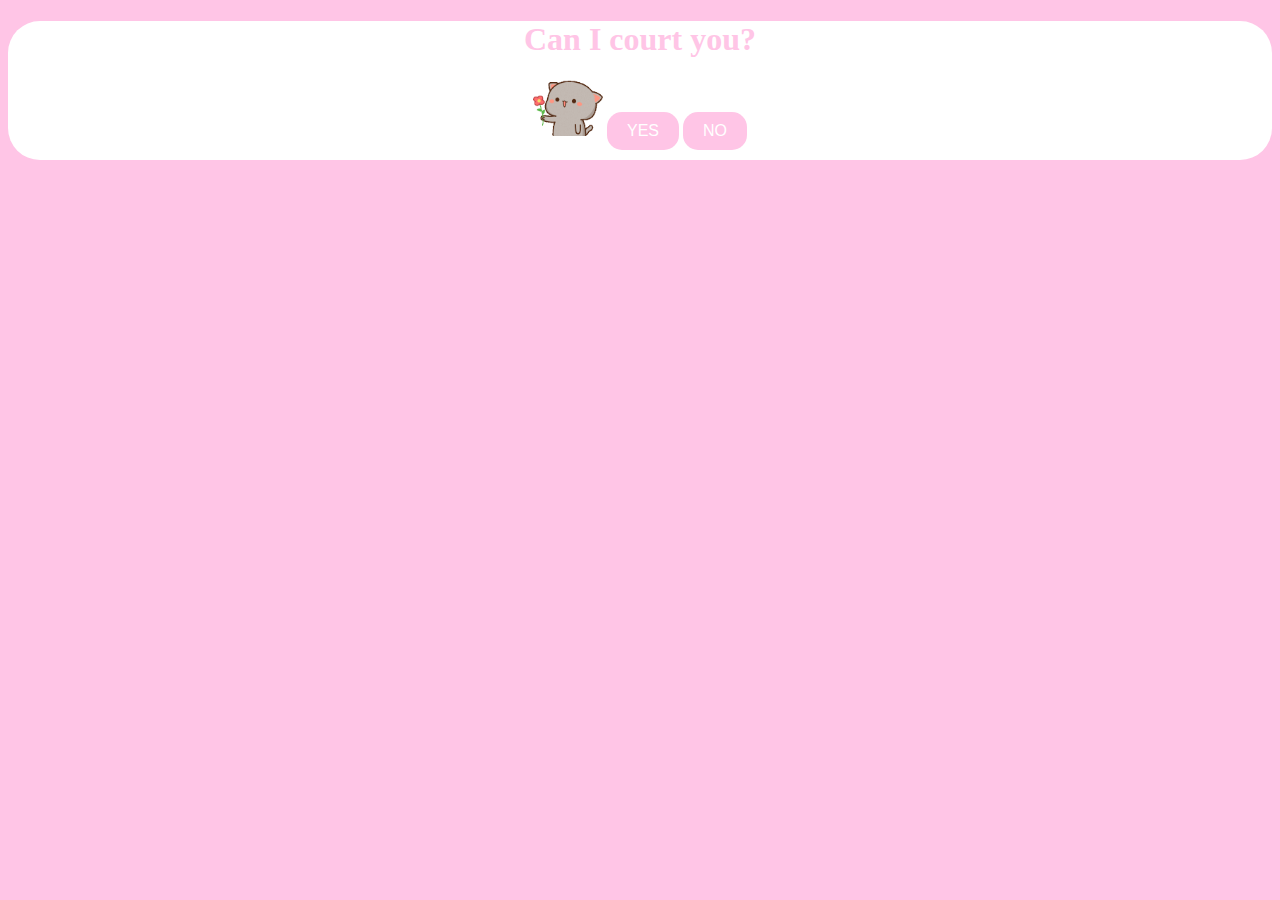
==== ask.html @ 02eb7fd2 "Initial commit" ====
<!DOCTYPE html>
<html>

<head>
  <meta charset="utf-8">
  <meta name="viewport" content="width=device-width">
  <title>Pwede ba?</title>
  <link href="style.css" rel="stylesheet" type="text/css" />
</head>

<body>
  <div class="container">
    <center>
      <h1>Can I court you?</h1>
      <img src="media/flower.png">
      <button onClick="window.location.href ='yes.html'">YES</button>
      <button onClick="window.location.href = 'no.html'">NO</button>
    </center>
  </div>
</body>
</html>
---- style.css ----
html {
  height: 100%;
  width: 100%;
  background-color: #ffc5e6;
}
.container {
  width: 100%;
  box-sizing: border-box;
  border-radius: 2rem;
  background-color: #FFFFFF;
  margin: auto;
  height: 0 auto;
}
h1 {
  font-family: 'Brush Script MT', cursive;
  color: #ffc5e6;
}
p {
    font-family: 'Brush Script MT', cursive;
}
button {
  display: inline-block;
  padding: 10px 20px;
  font-size: 16px;
  cursor: pointer;
  text-align: center;
  text-decoration: none;
  outline: none;
  color: #fff;
  background-color: #ffc5e6;
  border: none;
  border-radius: 15px;
  margin-top: 10px;
  margin-bottom: 10px;
}
.button:hover {
  background-color: #FFF;
}
.button:active {
  background-color: #FFF;
  box-shadow: 0 5px #FFF;
  transform: translateY(4px);
}
img {
  max-height: 70px;
  max-width: 70px;
}
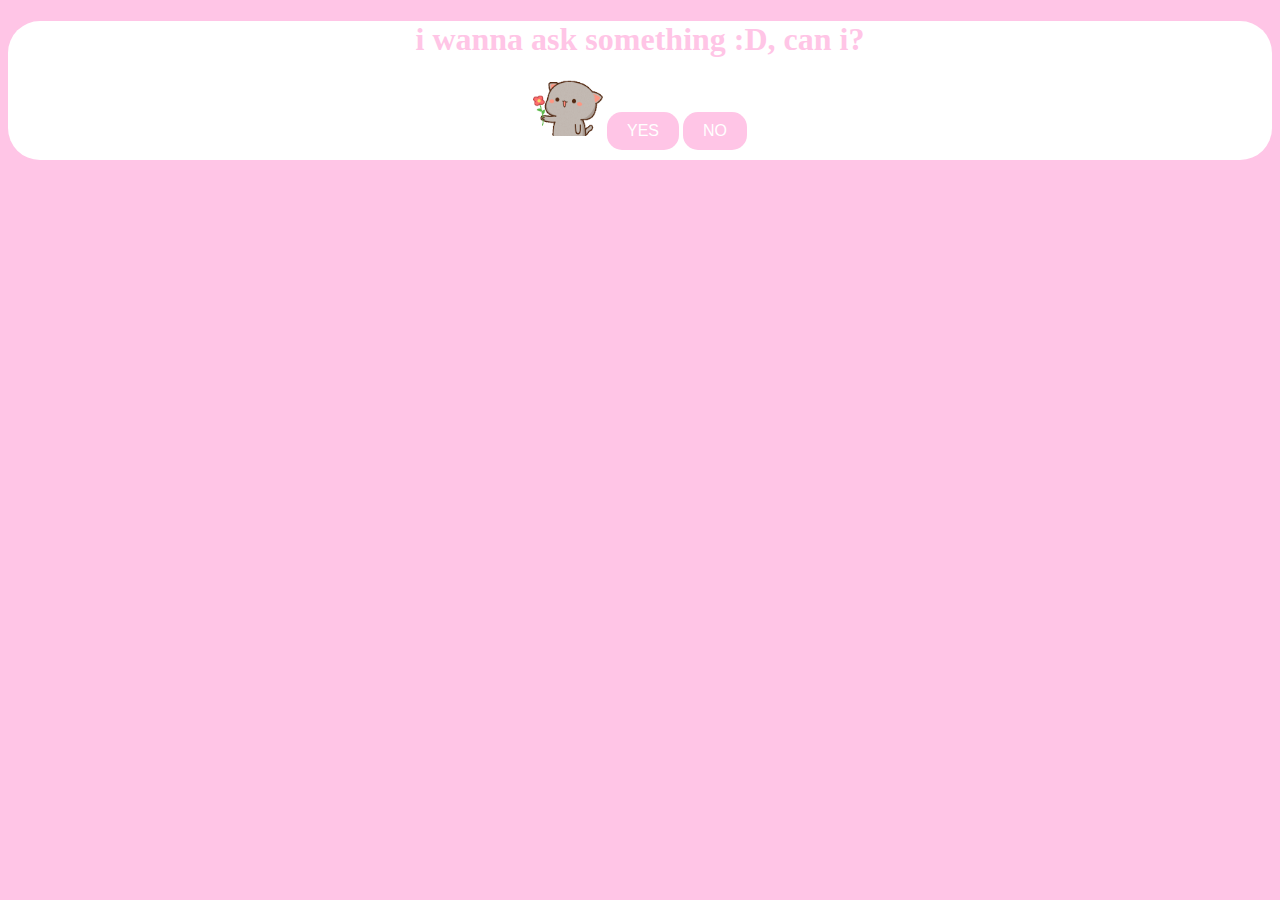
==== commit 1ce3e5cf: "Update ask.html" ====
--- a/ask.html
+++ b/ask.html
@@ -4,18 +4,18 @@
 <head>
   <meta charset="utf-8">
   <meta name="viewport" content="width=device-width">
-  <title>Pwede ba?</title>
+  <title>haloo!</title>
   <link href="style.css" rel="stylesheet" type="text/css" />
 </head>
 
 <body>
   <div class="container">
     <center>
-      <h1>Can I court you?</h1>
+      <h1>i wanna ask something :D, can i?</h1>
       <img src="media/flower.png">
       <button onClick="window.location.href ='yes.html'">YES</button>
       <button onClick="window.location.href = 'no.html'">NO</button>
     </center>
   </div>
 </body>
-</html>+</html>
